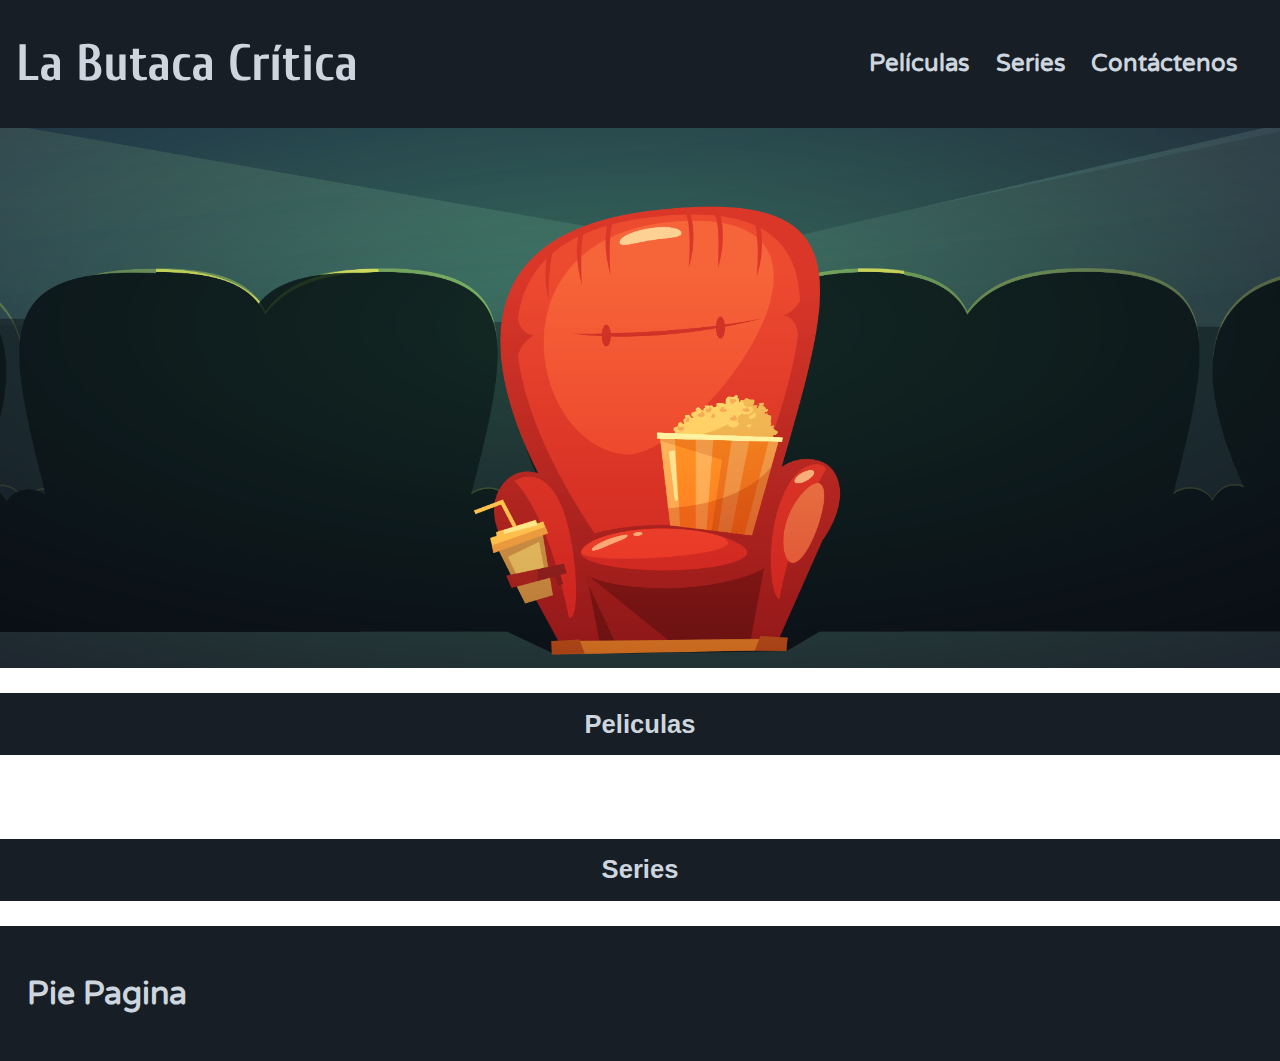
==== index.html @ 59796d24 "Creacion Repositorio" ====
<!DOCTYPE html>
<html lang="es">
  <head>
    <meta charset="UTF-8" />
    <meta http-equiv="X-UA-Compatible" content="IE=edge" />
    <meta name="viewport" content="width=device-width, initial-scale=1.0" />
    <title>La Butaca Crítica</title>
    <link rel="stylesheet" href="./css/estilosIndex.css" />
    <link rel="preconnect" href="https://fonts.googleapis.com">
    <link rel="preconnect" href="https://fonts.googleapis.com">
    <link rel="preconnect" href="https://fonts.gstatic.com" crossorigin>
    <link href="https://fonts.googleapis.com/css2?family=Cuprum&display=swap" rel="stylesheet">
    <link href="https://fonts.googleapis.com/css2?family=Varela+Round&display=swap" rel="stylesheet">
  </head>
  <body>
    <header class="cabecera">
      <div class="cabeceraTitulo">
        <h1>La Butaca Crítica</h1>
      </div>
      <div class="cabeceraEnlaces">
        <h2 class="cabeceraEnlacesItem">Películas</h2>
        <h2 class="cabeceraEnlacesItem">Series</h2>
        <h2 class="cabeceraEnlacesItem">Contáctenos</h2>
      </div>
    </header>
    <main class="cuerpo">
      <section class="bannerPortada" >
        <div>
        </div>
      </section>
      <section >
        <h3 class="subtitulo">Peliculas</h3>
        <div id="contenedor-tarjetas" class="contenedor-tarjetas"></div>
        <h3 class="subtitulo">Series</h3>
      </section>
    </main>
    <footer class="piePagina">
      <h1>Pie Pagina</h1>
    </footer>
    <script src="./portada.js"></script>
  </body>
</html>
---- css/estilosIndex.css ----
:root {
  --fuentePrincipal: "Cuprum", sans-serif;
  --fuenteSecundaria: "Varela Round", sans-serif;
  --fuenteAlternativa: "Schibsted Grotesk", sans-serif;
  --colorCabecera: #181e25;
  --colorLetra: #cdd5df;
}

body {

  
  margin: 0;
}
.cabecera {
  display: flex;
  flex-direction: row;
  flex-wrap: nowrap;
  justify-content: space-between;
  align-items: center;
  align-content: center;
  padding: 0 1rem;
  background-color: var(--colorCabecera);
}
.cabeceraTitulo h1 {
  font-family: var(--fuentePrincipal);
  font-size: 4vw;
  color: var(--colorLetra);
  
}
.cabeceraEnlaces {
  display: flex;
  flex-direction: row;
  flex-wrap: nowrap;
  justify-content: space-between;
  align-items: center;
  align-content: center;
  margin: 0 1vw;
  color: var(--colorLetra);
}
.cabeceraEnlacesItem {
  margin: 0 1vw;
  font-family: var(--fuenteSecundaria);
}
/* .bannerPortada div{
  border-top: 0 solid transparent;
	border-left: 100vh solid var(--colorCabecera);
	border-bottom: 5rem solid transparent;
} */
.bannerPortada{
  display: block;
  width: 100vw;
  height: 60vh;
  background-image:url(/img/fondo.png);
  background-repeat: no-repeat;
  background-size:cover;
  background-position: center;
}
/* .cuerpo {

} */
.subtitulo{
  font-family: var(--fuenteAlternativa);
  font-size: 2vw;
  text-align: center;
  color: var(--colorLetra);
  background-color: var(--colorCabecera);
  padding: 1.3vw;
}

.contenedor-tarjetas {
  max-width: 1400px;
  display: grid; 
  grid-template-columns: 17% 17% 17% 17%; 
  grid-template-rows: 1fr; 
  gap: 1% 1%;
  justify-content: center;
  align-content: center; 
  padding: 1rem;
  margin: auto;
}

.card {
  height: 40vh;
  max-width: 13rem;
  max-height: 25rem;
  flex-grow: 1vw;
  display: grid;
  grid-template-columns: 1fr; 
  grid-template-rows: 88% 7%;
  align-items: stretch;
  background-color: #455857;
  border-radius: 10px;
  margin: 0;
  padding: 0;
  overflow: hidden
}

.card img {
  width: 100%;
  object-fit:cover;
  border-radius: 10px;
  margin-bottom: .5vh;
}

.card a {
  display: inline-block;
  width: 98%;
  height: 98%;
  text-decoration: none;
  padding: 1%;
}
.card a h3{
  font-family: var(--fuentePrincipal);
  font-weight: 600;
  text-align: center;
  color: var(--colorLetra);
  width: 100%; 
  font-size: 1rem;
  margin: 0;
}

.piePagina {
  background-color: var(--colorCabecera);
  color: var(--colorLetra);
  font-family: var(--fuenteSecundaria);
  height: auto;
  padding: 3vh;
}
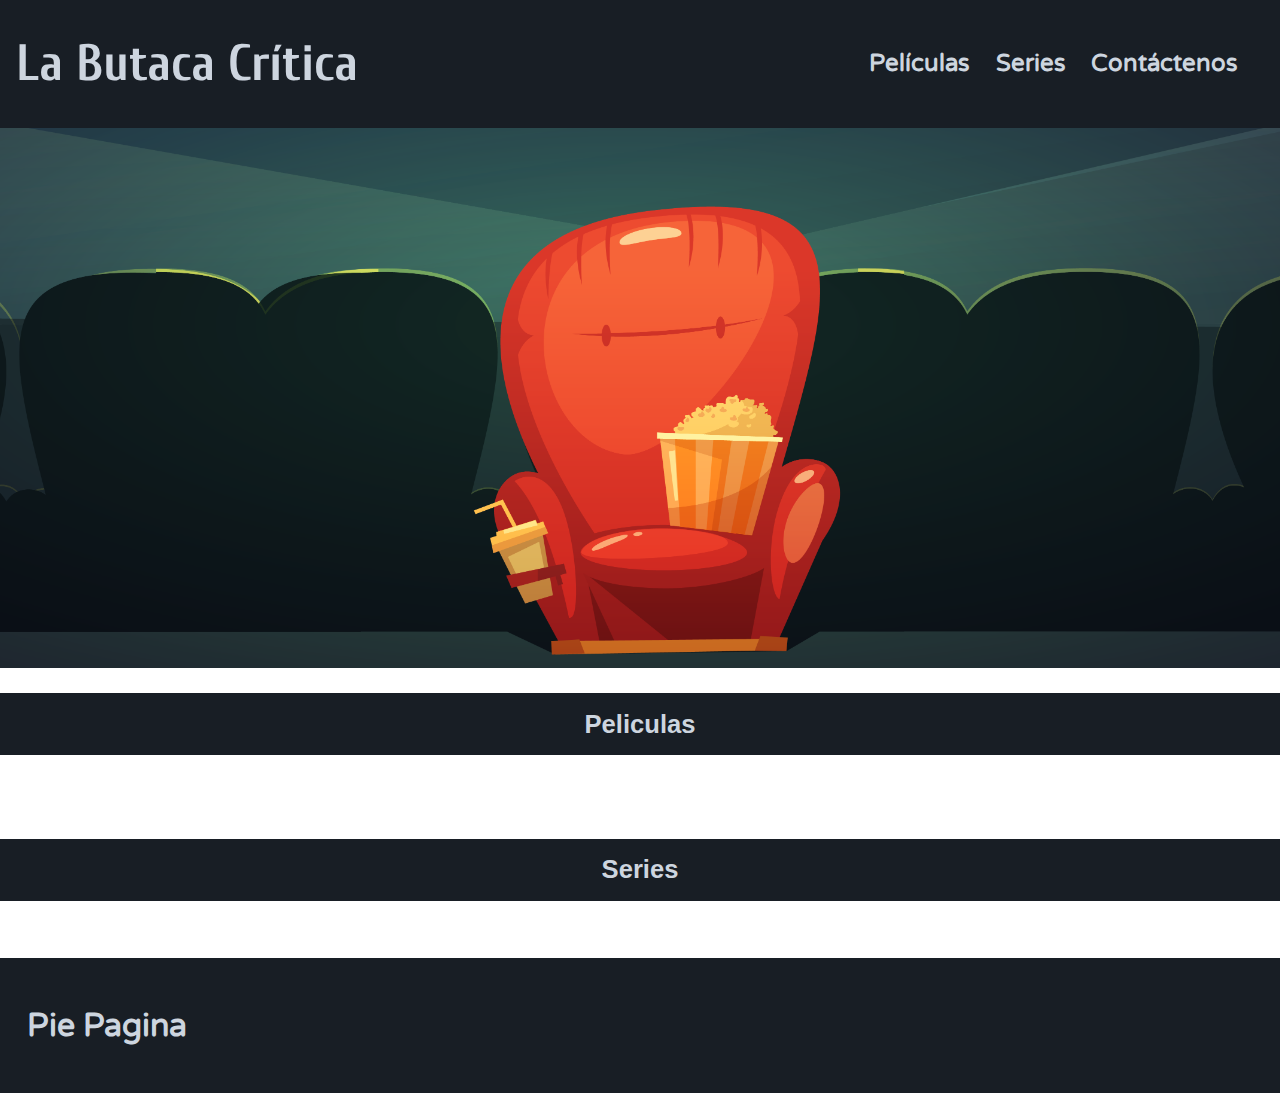
==== commit 03c25838: "se agrega info a series" ====
--- a/index.html
+++ b/index.html
@@ -30,13 +30,15 @@
       </section>
       <section >
         <h3 class="subtitulo">Peliculas</h3>
-        <div id="contenedor-tarjetas" class="contenedor-tarjetas"></div>
+        <div id="contenedorPeliculas" class="contenedor-tarjetas"></div>
         <h3 class="subtitulo">Series</h3>
+        <div id="contenedorSeries" class="contenedor-tarjetas"></div>
       </section>
     </main>
     <footer class="piePagina">
       <h1>Pie Pagina</h1>
     </footer>
-    <script src="./portada.js"></script>
+    <script src="./js/portada.js"></script>
+    <script src="./js/portadaSeries.js"></script>
   </body>
 </html>
--- a/css/estilosIndex.css
+++ b/css/estilosIndex.css
@@ -111,7 +111,7 @@
 }
 .card a h3{
   font-family: var(--fuentePrincipal);
-  font-weight: 600;
+  font-weight: 500;
   text-align: center;
   color: var(--colorLetra);
   width: 100%; 
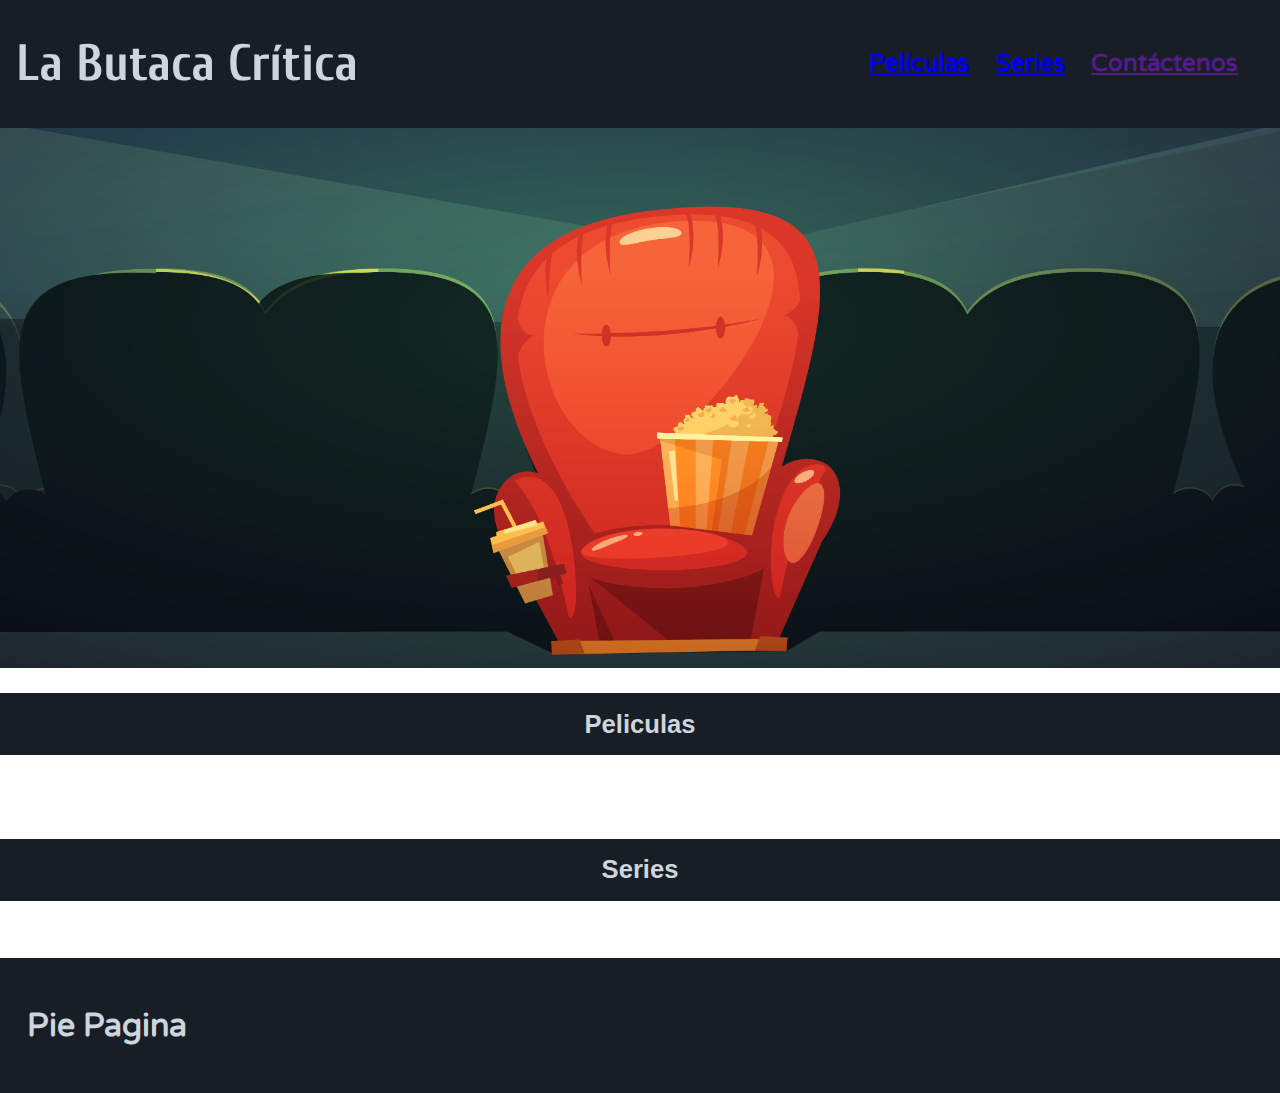
==== commit e112b825: "se agrega seccion peliculas" ====
--- a/index.html
+++ b/index.html
@@ -18,9 +18,9 @@
         <h1>La Butaca Crítica</h1>
       </div>
       <div class="cabeceraEnlaces">
-        <h2 class="cabeceraEnlacesItem">Películas</h2>
-        <h2 class="cabeceraEnlacesItem">Series</h2>
-        <h2 class="cabeceraEnlacesItem">Contáctenos</h2>
+        <a href="./seccionPeliculas.html" class="cabeceraEnlacesItem"><h2>Películas</h2></a>
+        <a href="./seccionSeries.html" class="cabeceraEnlacesItem"><h2>Series</h2></a>
+        <a href="" class="cabeceraEnlacesItem"><h2>Contáctenos</h2></a>      
       </div>
     </header>
     <main class="cuerpo">
--- a/css/estilosIndex.css
+++ b/css/estilosIndex.css
@@ -78,6 +78,24 @@
   padding: 1rem;
   margin: auto;
 }
+.textoBusqueda {
+  font-size: 2rem;
+  display: block;
+  height: 3rem;
+  margin: 0 auto;
+  text-align: center;
+  border: none;
+  border-bottom: 2px solid #000; /* Cambia el color a tu preferencia */
+  width: 80%; /* Ajusta el ancho según tus necesidades */
+  padding: 5px;
+}
+.textoBusqueda:focus {
+  outline: none;
+  border-bottom-color: transparent;
+}
+.textoBusqueda::placeholder {
+  font-size: 2rem;
+}
 
 .card {
   height: 40vh;
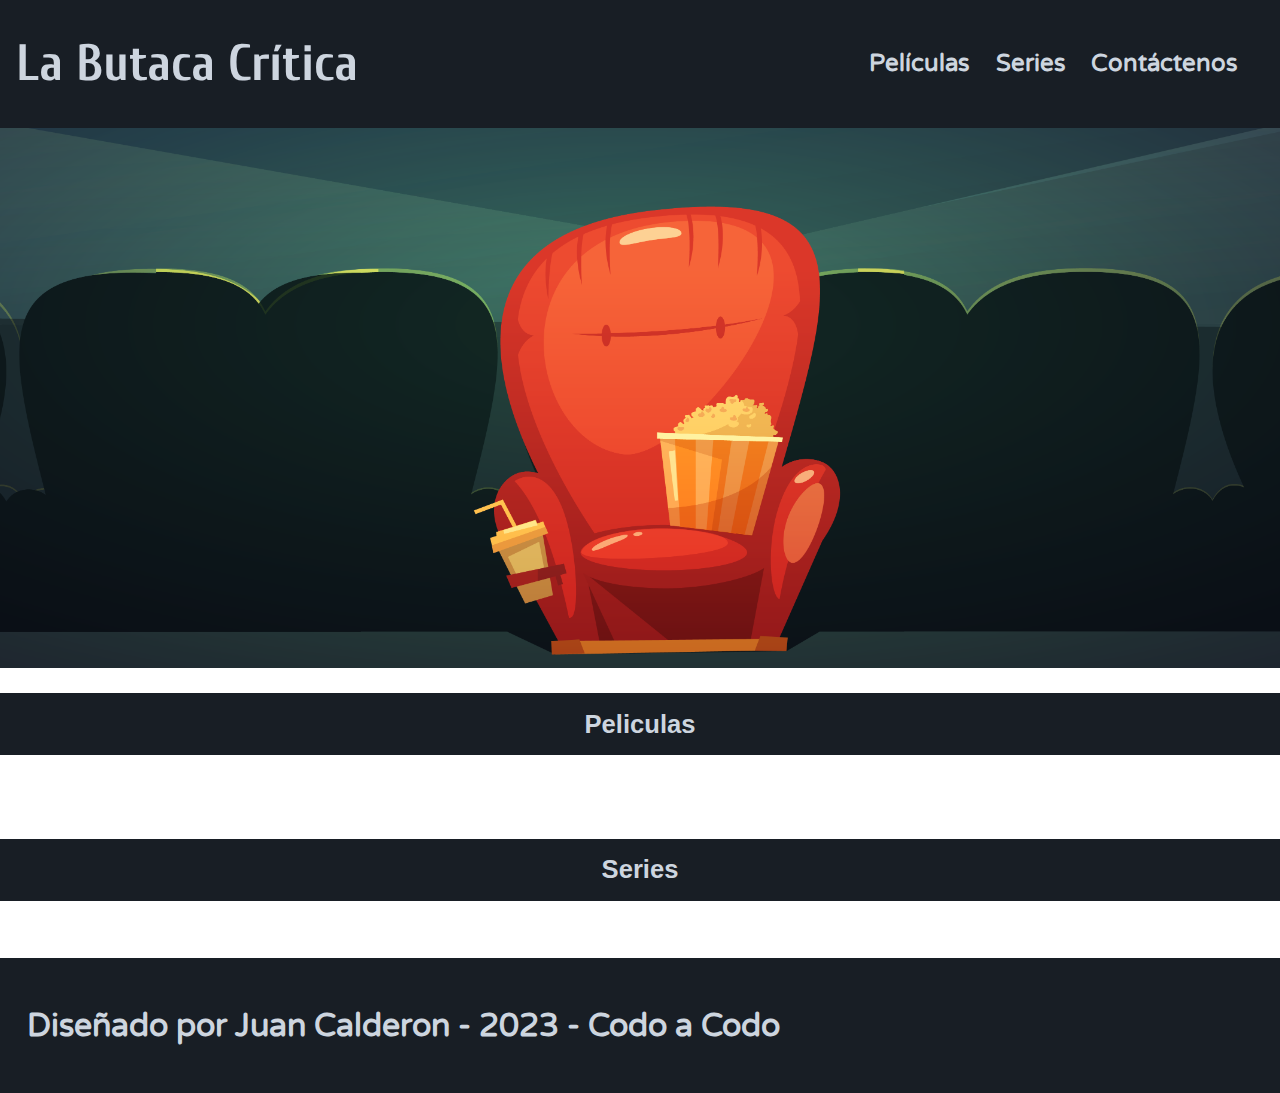
==== commit 56795e6d: "Se agrega formulario" ====
--- a/index.html
+++ b/index.html
@@ -20,7 +20,7 @@
       <div class="cabeceraEnlaces">
         <a href="./seccionPeliculas.html" class="cabeceraEnlacesItem"><h2>Películas</h2></a>
         <a href="./seccionSeries.html" class="cabeceraEnlacesItem"><h2>Series</h2></a>
-        <a href="" class="cabeceraEnlacesItem"><h2>Contáctenos</h2></a>      
+        <a href="./contacto.html" class="cabeceraEnlacesItem"><h2>Contáctenos</h2></a>      
       </div>
     </header>
     <main class="cuerpo">
@@ -36,7 +36,7 @@
       </section>
     </main>
     <footer class="piePagina">
-      <h1>Pie Pagina</h1>
+      <h1>Diseñado por Juan Calderon - 2023 - Codo a Codo</h1>
     </footer>
     <script src="./js/portada.js"></script>
     <script src="./js/portadaSeries.js"></script>
--- a/css/estilosIndex.css
+++ b/css/estilosIndex.css
@@ -8,9 +8,10 @@
 
 body {
 
-  
+
   margin: 0;
 }
+
 .cabecera {
   display: flex;
   flex-direction: row;
@@ -21,12 +22,22 @@
   padding: 0 1rem;
   background-color: var(--colorCabecera);
 }
+
+.cabeceraTitulo a {
+  text-decoration: none;
+}
+
+.cabeceraTitulo a h1 {
+  font-family: var(--fuentePrincipal);
+  font-size: 4vw;
+  color: var(--colorLetra);
+}
 .cabeceraTitulo h1 {
   font-family: var(--fuentePrincipal);
   font-size: 4vw;
   color: var(--colorLetra);
-  
 }
+
 .cabeceraEnlaces {
   display: flex;
   flex-direction: row;
@@ -35,30 +46,34 @@
   align-items: center;
   align-content: center;
   margin: 0 1vw;
-  color: var(--colorLetra);
 }
+
 .cabeceraEnlacesItem {
   margin: 0 1vw;
   font-family: var(--fuenteSecundaria);
+  text-decoration: none;
+  color: var(--colorLetra);
 }
+
 /* .bannerPortada div{
   border-top: 0 solid transparent;
 	border-left: 100vh solid var(--colorCabecera);
 	border-bottom: 5rem solid transparent;
 } */
-.bannerPortada{
+.bannerPortada {
   display: block;
   width: 100vw;
   height: 60vh;
-  background-image:url(/img/fondo.png);
+  background-image: url(/img/fondo.png);
   background-repeat: no-repeat;
-  background-size:cover;
+  background-size: cover;
   background-position: center;
 }
+
 /* .cuerpo {
 
 } */
-.subtitulo{
+.subtitulo {
   font-family: var(--fuenteAlternativa);
   font-size: 2vw;
   text-align: center;
@@ -69,15 +84,16 @@
 
 .contenedor-tarjetas {
   max-width: 1400px;
-  display: grid; 
-  grid-template-columns: 17% 17% 17% 17%; 
-  grid-template-rows: 1fr; 
+  display: grid;
+  grid-template-columns: 17% 17% 17% 17%;
+  grid-template-rows: 1fr;
   gap: 1% 1%;
   justify-content: center;
-  align-content: center; 
+  align-content: center;
   padding: 1rem;
   margin: auto;
 }
+
 .textoBusqueda {
   font-size: 2rem;
   display: block;
@@ -85,14 +101,18 @@
   margin: 0 auto;
   text-align: center;
   border: none;
-  border-bottom: 2px solid #000; /* Cambia el color a tu preferencia */
-  width: 80%; /* Ajusta el ancho según tus necesidades */
+  border-bottom: 2px solid #000;
+  /* Cambia el color a tu preferencia */
+  width: 80%;
+  /* Ajusta el ancho según tus necesidades */
   padding: 5px;
 }
+
 .textoBusqueda:focus {
   outline: none;
   border-bottom-color: transparent;
 }
+
 .textoBusqueda::placeholder {
   font-size: 2rem;
 }
@@ -103,7 +123,7 @@
   max-height: 25rem;
   flex-grow: 1vw;
   display: grid;
-  grid-template-columns: 1fr; 
+  grid-template-columns: 1fr;
   grid-template-rows: 88% 7%;
   align-items: stretch;
   background-color: #455857;
@@ -115,7 +135,7 @@
 
 .card img {
   width: 100%;
-  object-fit:cover;
+  object-fit: cover;
   border-radius: 10px;
   margin-bottom: .5vh;
 }
@@ -127,12 +147,13 @@
   text-decoration: none;
   padding: 1%;
 }
-.card a h3{
+
+.card a h3 {
   font-family: var(--fuentePrincipal);
   font-weight: 500;
   text-align: center;
   color: var(--colorLetra);
-  width: 100%; 
+  width: 100%;
   font-size: 1rem;
   margin: 0;
 }
@@ -143,4 +164,4 @@
   font-family: var(--fuenteSecundaria);
   height: auto;
   padding: 3vh;
-}
+}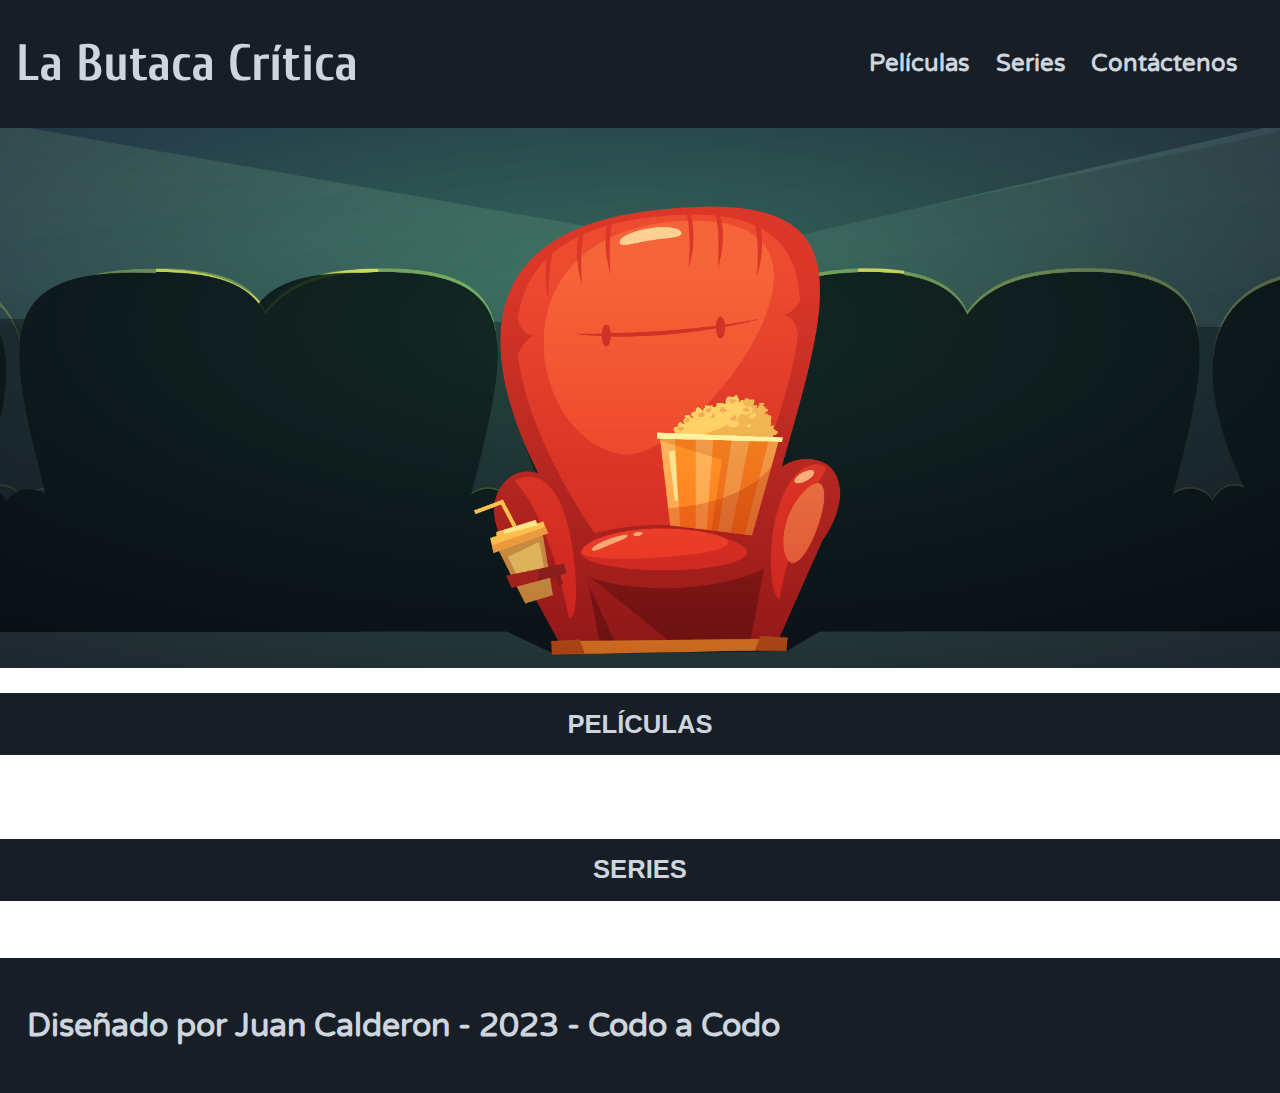
==== commit 0ae7e712: "se cambian estilos" ====
--- a/index.html
+++ b/index.html
@@ -7,15 +7,17 @@
     <title>La Butaca Crítica</title>
     <link rel="stylesheet" href="./css/estilosIndex.css" />
     <link rel="preconnect" href="https://fonts.googleapis.com">
-    <link rel="preconnect" href="https://fonts.googleapis.com">
     <link rel="preconnect" href="https://fonts.gstatic.com" crossorigin>
     <link href="https://fonts.googleapis.com/css2?family=Cuprum&display=swap" rel="stylesheet">
     <link href="https://fonts.googleapis.com/css2?family=Varela+Round&display=swap" rel="stylesheet">
+    <link href="https://fonts.googleapis.com/css2?family=Mohave:wght@300&display=swap" rel="stylesheet">
+    <link href="https://fonts.googleapis.com/css2?family=Tsukimi+Rounded:wght@500&display=swap" rel="stylesheet">
+
   </head>
   <body>
     <header class="cabecera">
       <div class="cabeceraTitulo">
-        <h1>La Butaca Crítica</h1>
+        <a href="./index.html"><h1>La Butaca Crítica</h1></a>
       </div>
       <div class="cabeceraEnlaces">
         <a href="./seccionPeliculas.html" class="cabeceraEnlacesItem"><h2>Películas</h2></a>
@@ -29,9 +31,9 @@
         </div>
       </section>
       <section >
-        <h3 class="subtitulo">Peliculas</h3>
+        <h3 class="subtitulo">PELÍCULAS</h3>
         <div id="contenedorPeliculas" class="contenedor-tarjetas"></div>
-        <h3 class="subtitulo">Series</h3>
+        <h3 class="subtitulo">SERIES</h3>
         <div id="contenedorSeries" class="contenedor-tarjetas"></div>
       </section>
     </main>
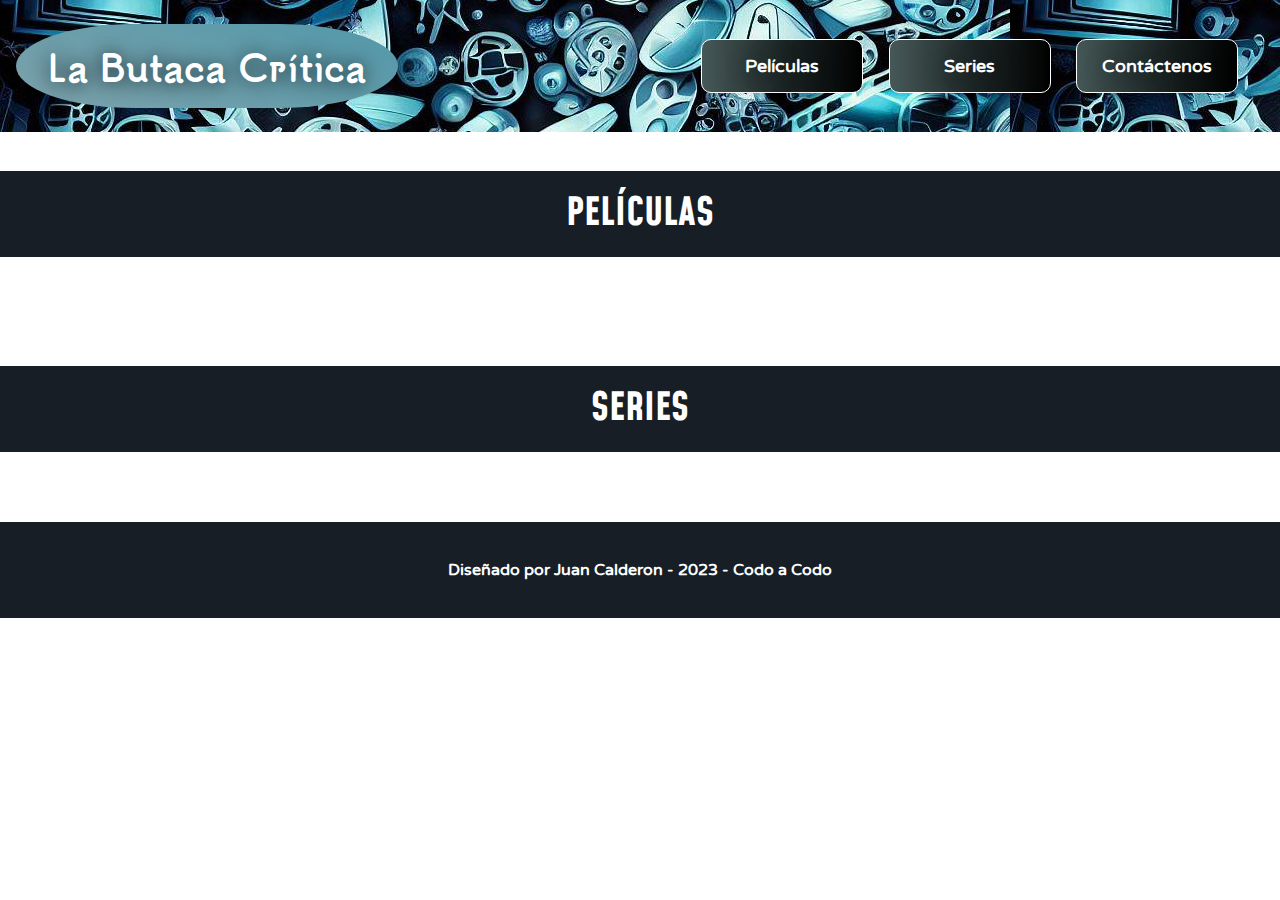
==== commit 43cdc41f: "se modifica estilosIndex" ====
--- a/index.html
+++ b/index.html
@@ -26,11 +26,7 @@
       </div>
     </header>
     <main class="cuerpo">
-      <section class="bannerPortada" >
-        <div>
-        </div>
-      </section>
-      <section >
+      <section class="contenido">
         <h3 class="subtitulo">PELÍCULAS</h3>
         <div id="contenedorPeliculas" class="contenedor-tarjetas"></div>
         <h3 class="subtitulo">SERIES</h3>
--- a/css/estilosIndex.css
+++ b/css/estilosIndex.css
@@ -1,9 +1,11 @@
 :root {
   --fuentePrincipal: "Cuprum", sans-serif;
+  --fuentePrincipalTitulo: 'Tsukimi Rounded', sans-serif;
+  --fuenteTitulos: 'Mohave', sans-serif;
   --fuenteSecundaria: "Varela Round", sans-serif;
   --fuenteAlternativa: "Schibsted Grotesk", sans-serif;
   --colorCabecera: #181e25;
-  --colorLetra: #cdd5df;
+  --colorLetra: #ffffff;
 }
 
 body {
@@ -11,157 +13,440 @@
 
   margin: 0;
 }
-
-.cabecera {
-  display: flex;
-  flex-direction: row;
-  flex-wrap: nowrap;
-  justify-content: space-between;
-  align-items: center;
-  align-content: center;
-  padding: 0 1rem;
-  background-color: var(--colorCabecera);
-}
-
-.cabeceraTitulo a {
-  text-decoration: none;
-}
-
-.cabeceraTitulo a h1 {
-  font-family: var(--fuentePrincipal);
-  font-size: 4vw;
-  color: var(--colorLetra);
-}
-.cabeceraTitulo h1 {
-  font-family: var(--fuentePrincipal);
-  font-size: 4vw;
-  color: var(--colorLetra);
-}
-
-.cabeceraEnlaces {
-  display: flex;
-  flex-direction: row;
-  flex-wrap: nowrap;
-  justify-content: space-between;
-  align-items: center;
-  align-content: center;
-  margin: 0 1vw;
-}
-
-.cabeceraEnlacesItem {
-  margin: 0 1vw;
-  font-family: var(--fuenteSecundaria);
-  text-decoration: none;
-  color: var(--colorLetra);
-}
-
-/* .bannerPortada div{
-  border-top: 0 solid transparent;
-	border-left: 100vh solid var(--colorCabecera);
-	border-bottom: 5rem solid transparent;
-} */
-.bannerPortada {
-  display: block;
-  width: 100vw;
-  height: 60vh;
-  background-image: url(/img/fondo.png);
-  background-repeat: no-repeat;
-  background-size: cover;
-  background-position: center;
-}
-
-/* .cuerpo {
-
-} */
-.subtitulo {
-  font-family: var(--fuenteAlternativa);
-  font-size: 2vw;
-  text-align: center;
-  color: var(--colorLetra);
-  background-color: var(--colorCabecera);
-  padding: 1.3vw;
-}
-
-.contenedor-tarjetas {
-  max-width: 1400px;
-  display: grid;
-  grid-template-columns: 17% 17% 17% 17%;
-  grid-template-rows: 1fr;
-  gap: 1% 1%;
-  justify-content: center;
-  align-content: center;
-  padding: 1rem;
-  margin: auto;
-}
-
-.textoBusqueda {
-  font-size: 2rem;
-  display: block;
-  height: 3rem;
-  margin: 0 auto;
-  text-align: center;
-  border: none;
-  border-bottom: 2px solid #000;
-  /* Cambia el color a tu preferencia */
-  width: 80%;
-  /* Ajusta el ancho según tus necesidades */
-  padding: 5px;
-}
-
-.textoBusqueda:focus {
-  outline: none;
-  border-bottom-color: transparent;
-}
-
-.textoBusqueda::placeholder {
-  font-size: 2rem;
-}
-
-.card {
-  height: 40vh;
-  max-width: 13rem;
-  max-height: 25rem;
-  flex-grow: 1vw;
-  display: grid;
-  grid-template-columns: 1fr;
-  grid-template-rows: 88% 7%;
-  align-items: stretch;
-  background-color: #455857;
-  border-radius: 10px;
-  margin: 0;
-  padding: 0;
-  overflow: hidden
-}
-
-.card img {
+@media only screen and (max-width: 412px) {
+  .cabecera {
+    display: flex;
+    flex-direction: row;
+    flex-wrap: nowrap;
+    justify-content: space-between;
+    align-items: center;
+    align-content: center;
+    padding: 0 1rem;
+    background-color: var(--colorCabecera);
+    background-image: url(/img/fondo01.png);
+  }
+  
+  .cabeceraTitulo a {
+    text-decoration: none;
+  }
+  
+  .cabeceraTitulo a h1 {
+    font-family: var(--fuentePrincipal);
+    font-size: 5vh;
+    font-weight: bold;
+    color: var(--colorLetra);
+  }
+    
+  .cabeceraEnlaces {
+    display: flex;
+    flex-direction: row;
+    flex-wrap: wrap;
+    justify-content: space-between;
+    align-items: center;
+    align-content: center;
+    margin: 0 1vw;
+  }
+  
+  .cabeceraEnlacesItem {
+    margin: 0 1vw;
+    text-decoration: none;
+  }
+  .cabeceraEnlacesItem h2{
+    font-family: var(--fuenteSecundaria);
+    color: var(--colorLetra);
+    font-size: 1.9vh;
+  }
+  
+  
+  
+  .subtitulo {
+    font-family: var(--fuenteTitulos);
+    font-size: 3vh;
+    text-align: center;
+    color: var(--colorLetra);
+    background-color: var(--colorCabecera);
+    padding: 1.3vw;
+  }
+  
+  .contenedor-tarjetas {
+    display: grid;
+    grid-template-columns: 50% 50% ;
+    grid-template-rows: 1fr;
+    gap: 1% 1%;
+    justify-content: center;
+    align-content: center;
+    padding: 2rem 1rem;
+    margin: auto;
+  }
+  
+  a {
+    text-decoration: none;
+  }
+  a .card h3 {
+    font-family: var(--fuentePrincipal);
+    font-weight: 500;
+    text-align: center;
+    color: var(--colorLetra);
+    width: 100%;
+    font-size: .9rem;
+    margin: 0;
+  }
+  
+  .card {
+    height: 45vh;
+    max-height: 25rem;
+    flex-grow: 1vw;
+    display: grid;
+    grid-template-columns: 1fr;
+    grid-template-rows: 88% 7%;
+    align-items: stretch;
+    background-color: #455857;
+    border-radius: 10px;
+    margin: 0;
+    padding: 0;
+    overflow: hidden
+  }
+  
+  .card img {
+    width: 100%;
+    object-fit: cover;
+    border-radius: 10px;
+    margin-bottom: .5vh;
+  }
+ 
+  .piePagina {
+    background-color: var(--colorCabecera);
+    color: var(--colorLetra);
+    font-family: var(--fuenteSecundaria);
+    height: auto;
+    padding: 3vh;
+  }
+  .piePagina h1{
+    font-size: 0.8rem;
+  }
+
+}
+@media only screen and (min-width: 413px) {
+  body{
+    display: flex;
+    flex-direction: column;
+  }
+  .cabecera {
+    display: flex;
+    flex-direction: row;
+    flex-wrap: nowrap;
+    justify-content: space-between;
+    align-items: center;
+    align-content: center;
+    padding: 0 1rem;
+    background-color: var(--colorCabecera);
+    background-image: url(/img/fondo01.png);
+  }
+  
+  .cabeceraTitulo a {
+    text-decoration: none;
+  }
+  
+  .cabeceraTitulo a h1 {
+    font-family: var(--fuentePrincipalTitulo);
+    font-size: 5vh;
+    font-weight: 900;
+    text-shadow: -1px 1px 10px rgba(0,0,0,0.85);
+    color: var(--colorLetra);
+  }
+    
+  .cabeceraEnlaces {
+    display: flex;
+    flex-direction: row;
+    flex-wrap: nowrap;
+    justify-content: space-between;
+    align-items: center;
+    align-content: center;
+    margin: 0 1vw;
+  }
+  
+  .cabeceraEnlacesItem {
+    margin: 0 1vw;
+    text-decoration: none;
+  }
+  .cabeceraEnlacesItem h2{
+    font-family: var(--fuenteSecundaria);
+    color: var(--colorLetra);
+    font-size: 1.9vh;
+    text-shadow: -1px 1px 10px rgba(0,0,0,0.85);
+  }
+  
+  
+  .cuerpo {
+    display: flex;
+    flex-direction: column;
+    justify-content: center;
+    width: 100%;
+    align-content: center;
+    align-items: center;
+  }
+.contenido{
   width: 100%;
-  object-fit: cover;
-  border-radius: 10px;
-  margin-bottom: .5vh;
-}
-
-.card a {
-  display: inline-block;
-  width: 98%;
-  height: 98%;
-  text-decoration: none;
-  padding: 1%;
-}
-
-.card a h3 {
-  font-family: var(--fuentePrincipal);
-  font-weight: 500;
-  text-align: center;
-  color: var(--colorLetra);
-  width: 100%;
-  font-size: 1rem;
-  margin: 0;
-}
-
-.piePagina {
-  background-color: var(--colorCabecera);
-  color: var(--colorLetra);
-  font-family: var(--fuenteSecundaria);
-  height: auto;
-  padding: 3vh;
-}+}
+
+  .subtitulo {
+    font-family: var(--fuenteTitulos);
+    font-size: 4vw;
+    text-align: center;
+    color: var(--colorLetra);
+    background-color: var(--colorCabecera);
+    padding: 1.3vw;
+  }
+  
+  .contenedor-tarjetas {
+    display: grid;
+    grid-template-columns: 24% 24% 24% 24%;
+    grid-template-rows: 1fr;
+    gap: 5% 1%;
+    justify-content: center;
+    align-content: center;
+    padding: 1rem;
+    margin: auto;
+  }
+  
+
+  a {
+    text-decoration: none;
+  }
+  .card {
+    height: 35vh;
+    flex-grow: 1vw;
+    display: grid;
+    grid-template-columns: 1fr;
+    grid-template-rows: 88% 7%;
+    align-items: stretch;
+    background-color: #455857;
+    border-radius: 10px;
+    margin: 0;
+    padding: 0;
+    overflow: hidden
+  }
+  
+  .card img {
+    width: 100%;
+    object-fit: cover;
+    border-radius: 10px;
+    margin-bottom: .5vh;
+  }
+  
+  .card a {
+    display: inline-block;
+    width: 98%;
+    height: 98%;
+    
+    padding: 1%;
+  }
+  
+  .card h3 {
+    font-family: var(--fuentePrincipal);
+    font-weight: 500;
+    text-align: center;
+    color: var(--colorLetra);
+    width: 100%;
+    font-size: 1rem;
+    margin: 0;
+  }
+  
+  .piePagina {
+    background-color: var(--colorCabecera); 
+  }
+  .piePagina h1{
+    font-size: 1rem;
+    text-align: center;
+    color: var(--colorLetra);
+    font-family: var(--fuenteSecundaria);
+    padding: 4vh;
+  }
+  
+}
+@media only screen and (min-width: 835px){
+  .cabecera {
+    display: flex;
+    flex-direction: row;
+    flex-wrap: nowrap;
+    justify-content: space-between;
+    align-items: center;
+    align-content: center;
+    padding: 0 1rem;
+    background-color: var(--colorCabecera);
+    background-image: url(/img/fondo01.png);
+  }
+  
+  .cabeceraTitulo a {
+    text-decoration: none;
+  }
+  
+  .cabeceraTitulo a h1 {
+    font-family: var(--fuentePrincipalTitulo);
+    font-size: 4vh;
+    font-weight: 900;
+    color: var(--colorLetra);
+    text-shadow: -1px 1px 20px rgba(0,0,0,0.85);
+    background-color: #0a0a0a;
+    padding: 1rem 2rem;
+    border-radius: 50% / 80%;
+    background: linear-gradient(202deg, #0084a7, #a9adad);
+    background-size: 400% 400%;
+
+    -webkit-animation: AnimationName 15s ease infinite;
+    -moz-animation: AnimationName 15s ease infinite;
+    animation: AnimationName 15s ease infinite;
+}
+
+@-webkit-keyframes AnimationName {
+    0%{background-position:52% 0%}
+    50%{background-position:49% 100%}
+    100%{background-position:52% 0%}
+}
+@-moz-keyframes AnimationName {
+    0%{background-position:52% 0%}
+    50%{background-position:49% 100%}
+    100%{background-position:52% 0%}
+}
+@keyframes AnimationName {
+    0%{background-position:52% 0%}
+    50%{background-position:49% 100%}
+    100%{background-position:52% 0%}
+  }
+
+  .cabeceraTitulo a h1:hover{
+    position: relative;
+    animation: bounce 0.5s;
+  }
+  
+  @keyframes bounce {
+    0% {
+      transform: translateY(0);
+    }
+    25% {
+      transform: translateY(-10px);
+    }
+    50% {
+      transform: translateY(0);
+    }
+    75% {
+      transform: translateY(-5px);
+    }
+    100% {
+      transform: translateY(0);
+    }
+  }
+    
+  .cabeceraEnlaces {
+    display: flex;
+    flex-direction: row;
+    flex-wrap: nowrap;
+    justify-content: space-between;
+    align-items: center;
+    align-content: center;
+    margin: 0 1vw;
+  }
+  
+  .cabeceraEnlacesItem {
+    background: linear-gradient(to right,#455857 ,#000000);
+    width: 6rem;
+    color: #ffffff;
+    text-decoration: none;
+    padding: 0 2rem;
+    border: 1px solid #ffffff;
+    border-radius: 10px;
+    display: flex;
+    flex-direction: column;
+    align-items: center;
+    }
+    .cabeceraEnlacesItem:hover{
+      background: linear-gradient(to right,#163950 ,#0b90b8);
+      background-color: #7a7a7a;
+    }
+  .cabeceraEnlacesItem h2{
+    font-family: var(--fuenteSecundaria);
+    color: var(--colorLetra);
+    font-size: 2vh;
+    text-shadow: -1px 2px 30px rgba(0,0,0,0.85);
+  }
+  
+
+
+  .subtitulo {
+    font-family: var(--fuenteTitulos);
+    font-size: 3vw;
+    text-align: center;
+    color: var(--colorLetra);
+    background-color: var(--colorCabecera);
+    padding: 1.3vw;
+  }
+  
+  .contenedor-tarjetas {
+    max-width: 1400px;
+    display: grid;
+    grid-template-columns: 24% 24% 24% 24%;
+    grid-template-rows: 1fr;
+    gap: 1% 1%;
+    justify-content: center;
+    align-content: center;
+    padding: 1rem;
+    margin: auto;
+  }
+  
+ 
+  .card {
+    height: 40vh;
+    max-width: 13rem;
+    max-height: 25rem;
+    flex-grow: 1vw;
+    display: grid;
+    grid-template-columns: 1fr;
+    grid-template-rows: 88% 7%;
+    align-items: stretch;
+    background-color: #455857;
+    border-radius: 10px;
+    margin: 0;
+    padding: 0;
+    overflow: hidden
+  }
+  .card img:hover{
+    transform: scale(1.5);
+    transition: transform 0.3s ease;
+  }
+  
+  .card img {
+    width: 100%;
+    object-fit: cover;
+    border-radius: 10px;
+    margin-bottom: .5vh;
+  }
+  
+  .card a {
+    display: inline-block;
+    width: 98%;
+    height: 98%;
+    text-decoration: none;
+    padding: 1%;
+  }
+  
+  .card a h3 {
+    font-family: var(--fuentePrincipal);
+    font-weight: 500;
+    text-align: center;
+    color: var(--colorLetra);
+    width: 100%;
+    font-size: 1rem;
+    margin: 0;
+  }
+  
+  .piePagina {
+    background-color: var(--colorCabecera); 
+  }
+  .piePagina h1{
+    font-size: 1rem;
+    text-align: center;
+    color: var(--colorLetra);
+    font-family: var(--fuenteSecundaria);
+    padding: 3vh;
+  }
+}
